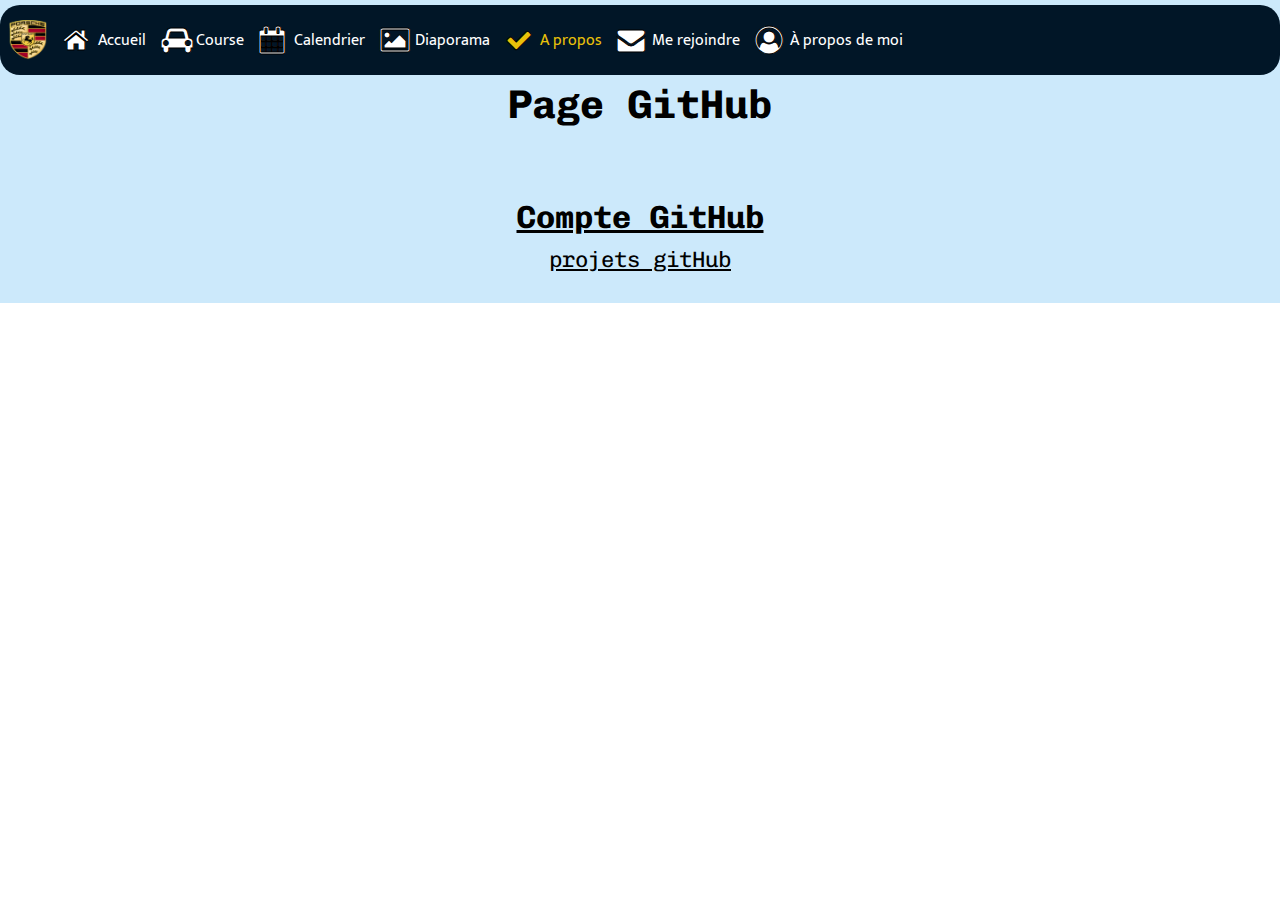
==== about.html @ 997cb863 "Add files via upload" ====
<!DOCTYPE html>
<html lang="en">
  <head>
    <meta charset="UTF-8" />
    <meta name="viewport" content="width=device-width, initial-scale=1.0" />
    <title>Document</title>
    <link rel="stylesheet" href="css/site.css" />
    <link rel="stylesheet" href="css/navigation.css" />
    <link rel="icon" type="image/png" href="images\favicon-32x32.png" />
    <link rel="stylesheet" href="css/about.css" />
  </head>

  <body>
    <div class="main">
        <div class="menus">
            <div class="siteIcon"></div>
            <a class="menu" href="index.html">
              <i class="icon fa fa-home" title="Accueil"></i>
              <div class="menuText">Accueil</div>
            </a>
            <a class="menu" href="course.html">
              <i class="icon fa fa-car" title="Course"></i>
              <div class="menuText">Course</div>
            </a>
            <a class="menu" href="calendrier-2023.html">
              <i class="icon fa fa-calendar" title="Calendrier"></i>
              <div class="menuText">Calendrier</div>
            </a>
            <a class="menu" href="diaporama.html">
              <i class="icon fa fa-picture-o" title="Diaporama"></i>
              <div class="menuText">Diaporama</div>
            </a>
            <a class="menu selected" href="about.html">
              <i class="icon fa fa-check" title="A propos"></i>
              <div class="menuText">A propos</div>
            </a>
            <a class="menu" href="joindre.html">
              <i class="icon fa fa-envelope" title="Me rejoindre"></i>
              <div class="menuText">Me rejoindre</div>
            </a>
            <a class="menu" href="proposMoi.html">
              <i class="icon fa fa-user-circle-o" title="À propos de moi"></i>
              <div class="menuText">À propos de moi</div>
            </a>
          </div>
      <div class="contentAbout">
        <div class="menuBuffer"></div>
        <h1>Page GitHub</h1>
        <p><a href=""> </a></p>
        <h2>Compte GitHub</h2>
        <p><a class="visited" href="https://github.com/Puedo21?tab=repositories">projets gitHub</a></p>
    </div>
</body>
</html>
---- css/site.css ----
.main {
    margin: auto;
    max-width: 1400px;

}

.siteIcon {
    background-image: URL('../images/apple-touch-icon.png');
    background-position: center;
    background-size: cover;
    background-repeat: no-repeat;
    width: 40px;
    height: 40px;
    margin-left: 8px;
}

.content {
    border:4px solid lightgray;
    border-radius: 30px;
    padding: 10px;
}

.content p {
    text-align: justify;
}
---- css/navigation.css ----
@import url("https://cdnjs.cloudflare.com/ajax/libs/font-awesome/4.7.0/css/font-awesome.min.css");
@import url('https://fonts.googleapis.com/css2?family=Mukta:wght@500&display=swap');

*{
    margin: 0px;
    padding: 0px;
    box-sizing: border-box;
}
.menus {
    position: fixed;
    top: 5px;
    display: flex;
    flex-wrap: wrap;
    align-items: center;
    gap: 15px;
    background-color: #011627;
    color: white;
    height: 70px;
    width: calc(min(100%, 1400px));
    border-radius:20px;
    
}

.icon {
    font-size:28px !important;
    cursor: pointer;
    -webkit-text-stroke-width: 1px;
    -webkit-text-stroke-color: black;
    -webkit-text-fill-color: white;
    
}

.menuText {
    font-size: 1em;
    cursor: pointer;
    display: none;
}

.menu {
    display: grid;
    grid-template-columns: 35px auto;
    align-items: center;
    text-decoration: none;
    color: white;
    font-family: 'Mukta', sans-serif;


}


.menu:hover,
.menu:hover .icon {
    color: #94FFB9;
    -webkit-text-fill-color: #94FFB9;
}

.menu:active,
.menu:active .icon {
    color: #EAC10A;
    -webkit-text-fill-color: #EAC10A;
}

.selected,
.selected .icon {
    color: #EAC10A;
    -webkit-text-fill-color: #EAC10A;
}

.menuBuffer {
    height: 80px;
}

@media screen and (min-width:900px) {
    .menuText {
        display: block;
    }
}
---- css/about.css ----
@import url('https://fonts.googleapis.com/css2?family=Chivo+Mono&display=swap');
@import url('https://fonts.googleapis.com/css2?family=Dancing+Script:wght@500&display=swap');

h1 {
    font-family: 'Chivo Mono', monospace;
    text-align: center;
    margin-bottom: 10px;
    font-size: 2.5em;
}

h2 {
    font-family: 'Chivo Mono', monospace;
    text-align: center;
    margin-bottom: 10px;
    text-decoration: underline;
    font-size: 2em;
}

.visited {
    color: black;
    
}

p {
    font-family: 'Chivo Mono', monospace;
    margin-left: 30px;
    margin-right: 30px;
    text-align: center;
    padding-bottom: 30px;
    margin-bottom: 30px;
    font-size: 1.4em;
}

.contentAbout {
    background-color: rgba(0, 147, 237, 0.2);
}

.image {
    display: block;
    height: calc(min(100%, 600px));
    width: calc(min(100%, 560px));
    margin: auto;
}

.signature{
    font-family: 'Dancing Script', cursive;
    font-size: 2em;
}
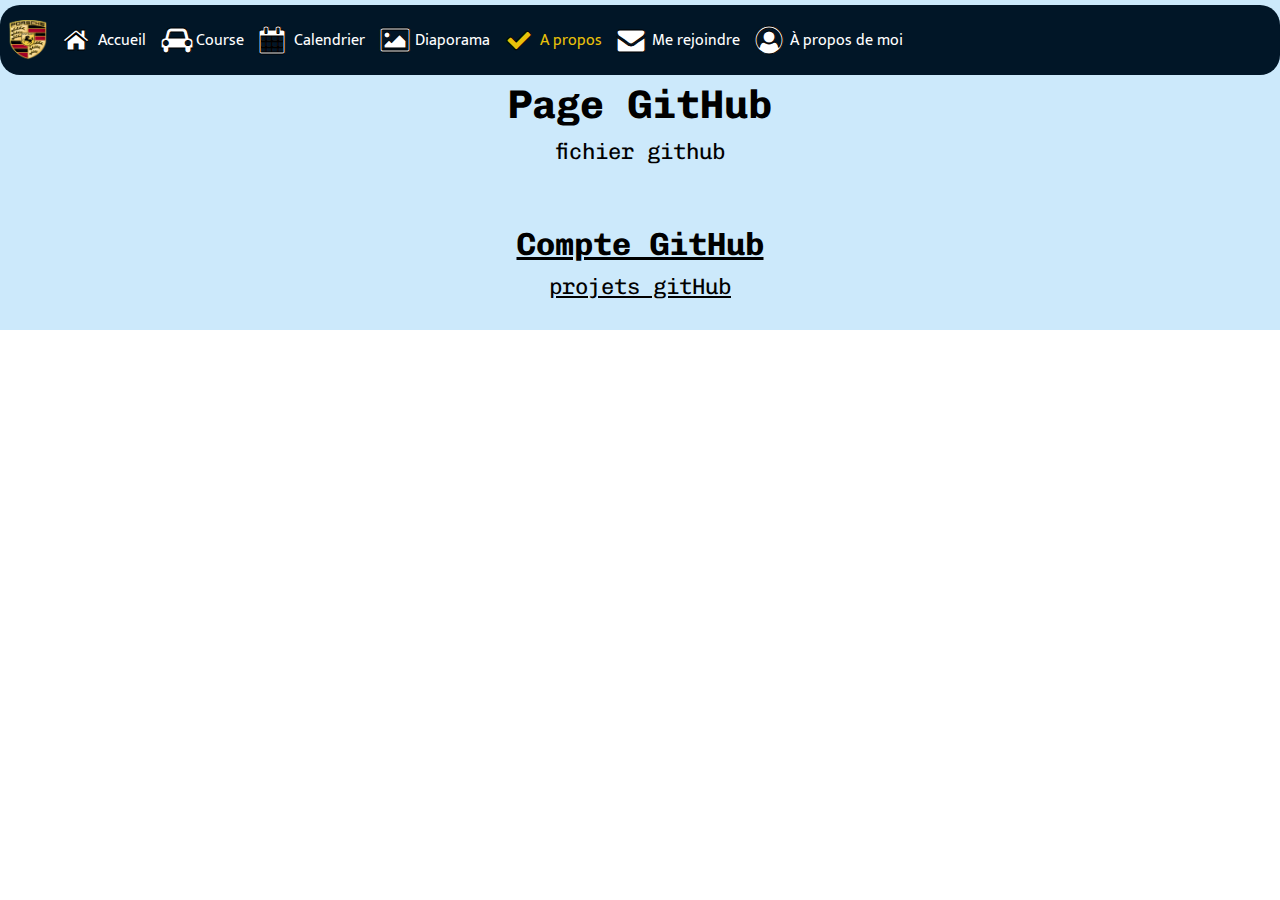
==== commit 4d92098a: "Update about.html" ====
--- a/about.html
+++ b/about.html
@@ -46,9 +46,9 @@
       <div class="contentAbout">
         <div class="menuBuffer"></div>
         <h1>Page GitHub</h1>
-        <p><a href=""> </a></p>
+        <p><a href="https://github.com/Puedo21/PFI-MathiasTourangeau.git"> </a>fichier github</p>
         <h2>Compte GitHub</h2>
         <p><a class="visited" href="https://github.com/Puedo21?tab=repositories">projets gitHub</a></p>
     </div>
 </body>
-</html>+</html>
